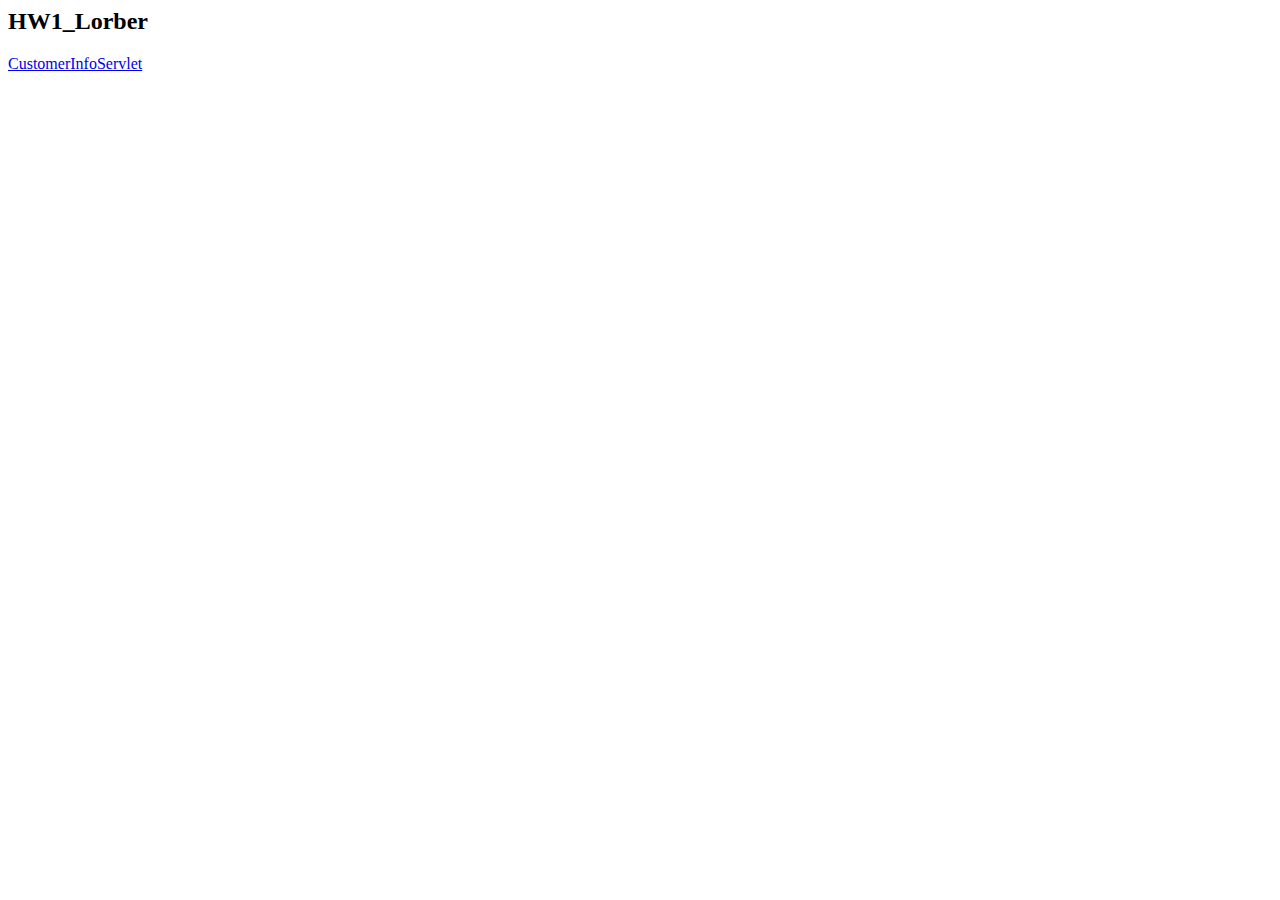
==== cs667/HW2_Lorber/WebContent/index.html @ e3c834c0 "ENH track for HW2" ====
<!DOCTYPE HTML PUBLIC "-//W3C//DTD HTML 4.0 Transitional//EN">
<html>
<head>
<title>HW1_Lorber</title>
<style type="text/css">
</style>
</head>
<body>
<h2>HW1_Lorber</h2>

<a href="CustomerInfoServlet">CustomerInfoServlet</a>

</body>
</html>
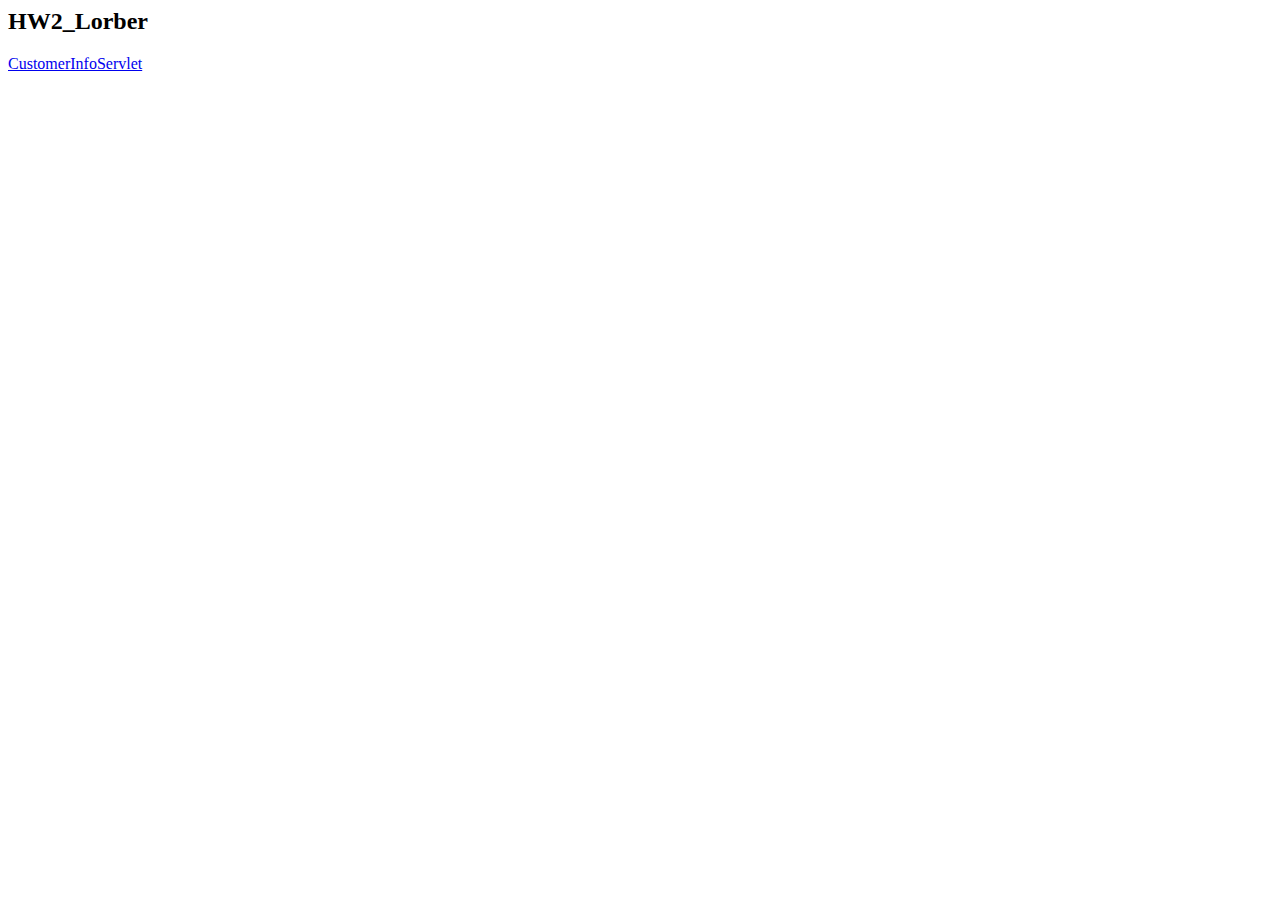
==== commit 1e557554: "ENH name it HW2" ====
--- a/cs667/HW2_Lorber/WebContent/index.html
+++ b/cs667/HW2_Lorber/WebContent/index.html
@@ -1,12 +1,12 @@
 <!DOCTYPE HTML PUBLIC "-//W3C//DTD HTML 4.0 Transitional//EN">
 <html>
 <head>
-<title>HW1_Lorber</title>
+<title>HW2_Lorber</title>
 <style type="text/css">
 </style>
 </head>
 <body>
-<h2>HW1_Lorber</h2>
+<h2>HW2_Lorber</h2>
 
 <a href="CustomerInfoServlet">CustomerInfoServlet</a>
 
